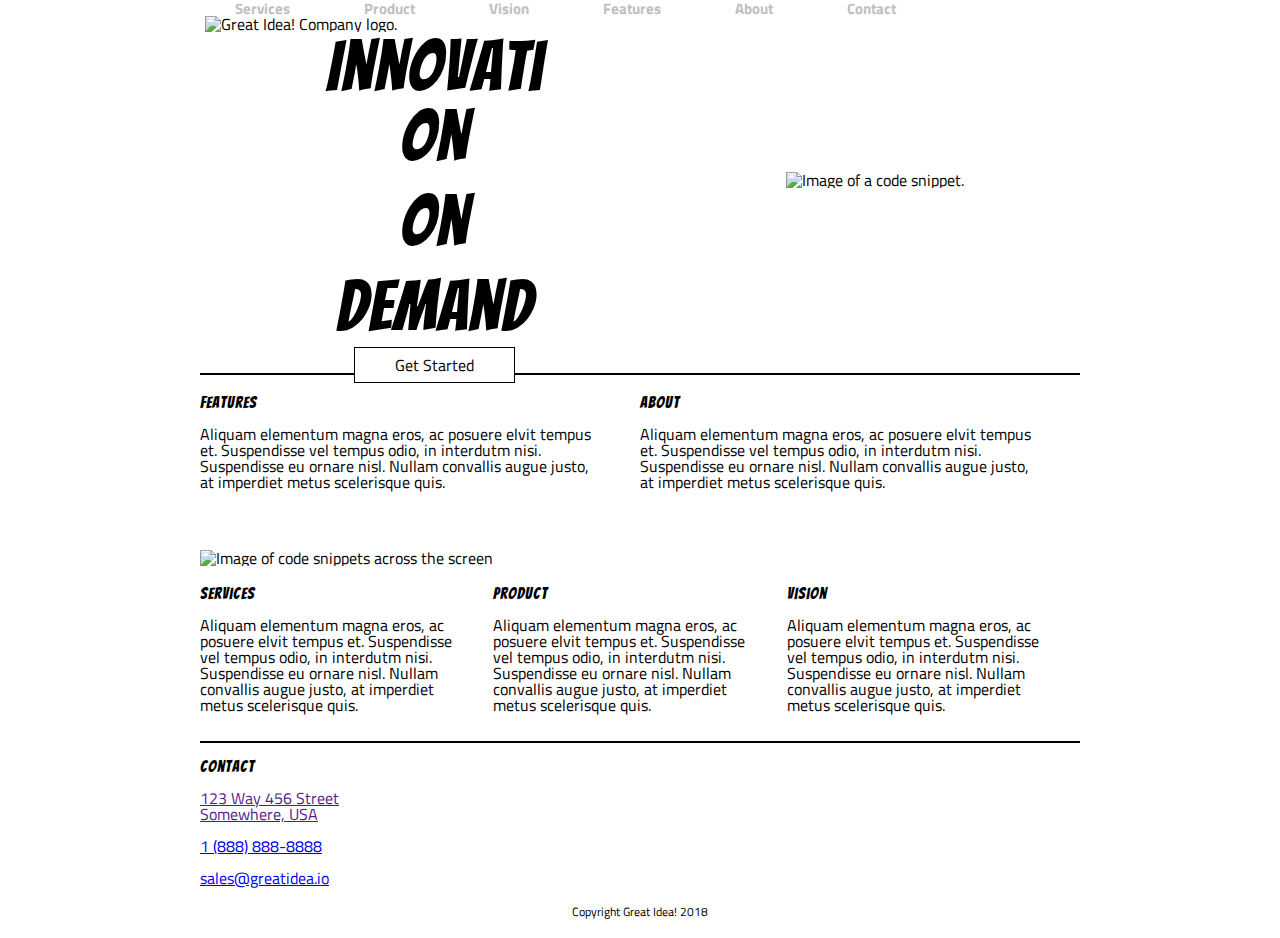
==== great-idea/index.html @ 02dd1603 "Added Flex and HTML to meet MVP" ====
<!doctype html>

<html lang="en">
<head>
  <meta charset="utf-8">

  <title>Great Idea!</title>

  <link href="https://fonts.googleapis.com/css?family=Bangers|Titillium+Web" rel="stylesheet">
  <link rel="stylesheet" href="css/index.css">

  <!--[if lt IE 9]>
    <script src="https://cdnjs.cloudflare.com/ajax/libs/html5shiv/3.7.3/html5shiv.js"></script>
  <![endif]-->
</head>

  <body>

<header>
  <a href="/services.html">Services</a>
  <a href="Product">Product</a>
  <a href="Vision">Vision</a>
  <a href="Features">Features</a>
  <a href="About">About</a>
  <a href="Contact">Contact</a>
  <img class="logo" src="img/logo.png" alt="Great Idea! Company logo.">
</header>
 
<div class="box-width">
<div class="inline-together2">
 <h1>Innovation</h1>
 <p></p>
<h1>On</h1>
<p></p>
<h1>Demand</h1>
  <span class="datButton">Get Started</span>
</div>
<div class="inline-together">
  <img src="img/header-img.png" alt="Image of a code snippet.">
</div>
</div>

<hr>

<section>
    <div class="box-width">
      <div class="inline-services">
  <h3>Features</h3>

  <p>Aliquam elementum magna eros, ac posuere elvit tempus et. Suspendisse vel tempus odio, in interdutm nisi. Suspendisse eu ornare nisl. Nullam convallis augue justo, at imperdiet metus scelerisque quis.</p>
      </div>
  <div class="inline-services">
<h3>About</h3>

  <p>Aliquam elementum magna eros, ac posuere elvit tempus et. Suspendisse vel tempus odio, in interdutm nisi. Suspendisse eu ornare nisl. Nullam convallis augue justo, at imperdiet metus scelerisque quis.</p>
    </div>
  </div>
</section>
<div>
  <img class="middle-img" src="img/mid-page-accent.jpg" alt="Image of code snippets across the screen">

<section>
    <div class="box-width">
        <div class="inline-services2">
      <h3>Services</h3>
  <p>Aliquam elementum magna eros, ac posuere elvit tempus et. Suspendisse vel tempus odio, in interdutm nisi. Suspendisse eu ornare nisl. Nullam convallis augue justo, at imperdiet metus scelerisque quis.</p>
        </div>
        <div class="inline-services2">
  <h3>Product</h3>

  <p>Aliquam elementum magna eros, ac posuere elvit tempus et. Suspendisse vel tempus odio, in interdutm nisi. Suspendisse eu ornare nisl. Nullam convallis augue justo, at imperdiet metus scelerisque quis.</p>
          </div>
          <div class="inline-services2">
  <h3>Vision</h3>

  <p>Aliquam elementum magna eros, ac posuere elvit tempus et. Suspendisse vel tempus odio, in interdutm nisi. Suspendisse eu ornare nisl. Nullam convallis augue justo, at imperdiet metus scelerisque quis.</p>
            </div>
</div>
</section>

<hr>

<div class="footerStyle"><br>
  <h3>Contact</h3>

    <footer>
      <address>
  <p><a href="">123 Way 456 Street</p>
  <p>Somewhere, USA</a></p><br>
  <p><a href="tel:18888888888">1 (888) 888-8888</a></p><br>
  <p><a href="mailto:sales@greatidea.io">sales@greatidea.io</a></p>
        </address>
    </div>
    <p class="copyright">Copyright Great Idea! 2018</p>
    </footer>
  </body>
</html>
---- great-idea/css/index.css ----
/* http://meyerweb.com/eric/tools/css/reset/ 
   v2.0 | 20110126
   License: none (public domain)
*/

html, body, div, span, applet, object, iframe,
h1, h2, h3, h4, h5, h6, p, blockquote, pre,
a, abbr, acronym, address, big, cite, code,
del, dfn, em, img, ins, kbd, q, s, samp,
small, strike, strong, sub, sup, tt, var,
b, u, i, center,
dl, dt, dd, ol, ul, li,
fieldset, form, label, legend,
table, caption, tbody, tfoot, thead, tr, th, td,
article, aside, canvas, details, embed, 
figure, figcaption, footer, header, hgroup, 
menu, nav, output, ruby, section, summary,
time, mark, audio, video {
	margin: 0;
	padding: 0;
	border: 0;
	font-size: 100%;
	font: inherit;
	vertical-align: baseline;
}
/* HTML5 display-role reset for older browsers */
article, aside, details, figcaption, figure, 
footer, header, hgroup, menu, nav, section {
	display: block;
}
body {
	line-height: 1;
}
ol, ul {
	list-style: none;
}
blockquote, q {
	quotes: none;
}
blockquote:before, blockquote:after,
q:before, q:after {
	content: '';
	content: none;
}
table {
	border-collapse: collapse;
	border-spacing: 0;
}

/* Set every element's box-sizing to border-box */
* {
    box-sizing: border-box;
}

html, body {
    height: 100%;
    font-family: 'Titillium Web', sans-serif;
}

h1, h2, h3, h4, h5 {
    font-family: 'Bangers', cursive;
    letter-spacing: 1px;
    margin-bottom: 15px;
}

/* Your code starts here! */

body{
	max-width: 880px;
	margin: auto;
}

header nav{
    display: flex;
    justify-content: start;
	align-items: center;
	padding: 0px 0px;
	margin: 0px -30px;
}

header img {
	padding: 0px 0px 0px 5px;
}

header a{
	padding: 20px 35px;
	/* font-family: Arial; */
	font-size: 15px;
	color: #bfbfbf;
	text-decoration: none;
	font-weight: bolder;
}

header a:hover{
	color: #3c3c3c;
}

h1{
	font-size: 70px;
	overflow-wrap: break-word;
}

.inline-together{
	text-align: center;
	margin: auto;
	padding: 40px 80px 85px 80px;
}

.inline-together2{
    text-align: center;
    margin: auto;
    padding: 0px 80px 0px 80px;
    height: 50%;
    vertical-align: top;
    width: 45%;
}


.datButton{
	background-color: white;
	border: 1px solid black;
	padding: 5px 40px;
	text-align: center;
}

.box-width{
	margin: auto;
	display: flex;
	flex-direction: row;
	justify-content: space-evenly;
}

hr {
	display: block;
	margin: auto;
	width: 100%;
	border-width: .5px;
	color: black;
	border-style: solid;
}

.inline-services{
	padding: 20px 40px 20px 0px;
	width: 475px;
	height: 175px;
}

.middle-img{
	display: flex;
	justify-content: center;
}

.services-header-img{
	display: flex;
	justify-content: flex-start;
}

.inline-services2{
	padding: 20px 40px 20px 0px;
	width: 320px;
	height: 175px;
}

.copyright{
text-align: center;
font-size: 12px;
padding: 20px 0px;
}

.servicesFont{
	font-size: 30px;
	padding: 30px 0px 0px 0px;
}

.servicesIntro{
	padding: 0px 0px 40px 0px;
}

.serviceBox{
	padding: 30px;
	background-color: #f2f2f2;
	border: black solid .5px;
	display: flex;
	flex-direction: column;
	justify-content: flex-start;
	align-items: baseline;
	margin-bottom: 40px;
}

.sectionRows .serviceBox:first-child{
	margin-right: 20px;
}

.learn-more-btn{
	font-size: 11px;
	background-color: white;
	border-radius: 5px;
	padding: 10px 50px;
	border: black solid .5px;
	margin-top: 20px;
	text-decoration: none;
}

.learn-more-btn:hover{
	background-color: black;
	color: white;
}

.sectionRows{
	display: flex;
	justify-content: space-between;
}

.thickerLine{
	display: block;
	margin: auto;
	width: 100%;
	border-width: 1px;
	color: black;
	border-style: solid;
	margin-bottom: 40px;
}

.topLine{
	margin-bottom: 40px;
}

.someFacts{
	display: flex;
	flex-direction: column;
	justify-content: flex-start;
	align-items: baseline;
}

.someFacts p{
	padding: 0px 50px 0px 0px;
}

.factsList{
	padding: 20px 0px 0px 20px;

}

li{
	list-style-type: square;
	line-height: 1.5em;
}

.copyrightBot{
	display: flex;
	justify-content: center;
	margin-top: 100px;
	margin-bottom: 20px;
}
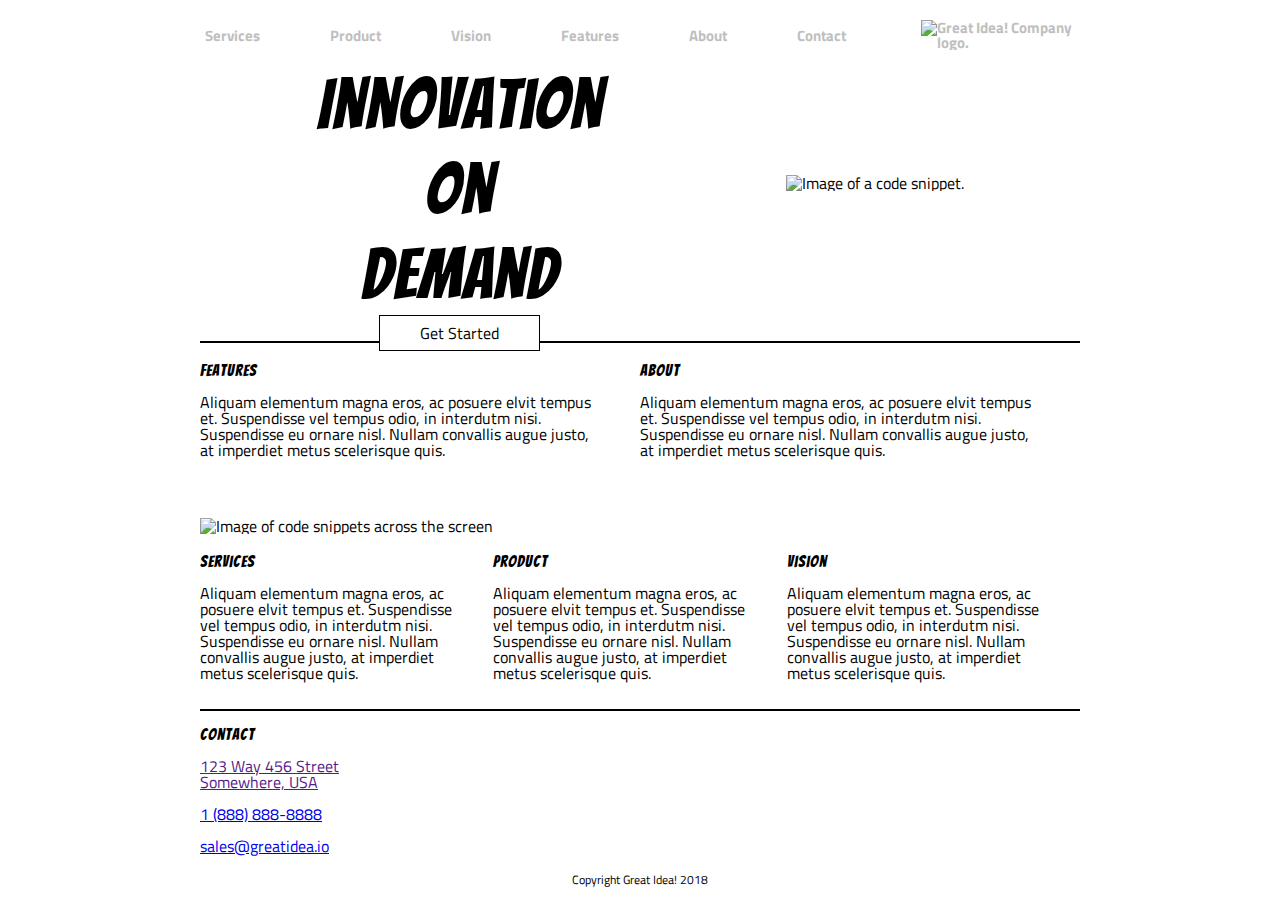
==== commit e3f87bb0: "Stretch Goals Added" ====
--- a/great-idea/index.html
+++ b/great-idea/index.html
@@ -16,15 +16,17 @@
 
   <body>
 
-<header>
-  <a href="/services.html">Services</a>
-  <a href="Product">Product</a>
-  <a href="Vision">Vision</a>
-  <a href="Features">Features</a>
-  <a href="About">About</a>
-  <a href="Contact">Contact</a>
-  <img class="logo" src="img/logo.png" alt="Great Idea! Company logo.">
-</header>
+      <header>
+          <nav> 
+           <a href="services.html">Services</a>
+           <a href="Product">Product</a>
+           <a href="Vision">Vision</a>
+           <a href="Features">Features</a>
+           <a href="About">About</a>
+           <a href="contact.html">Contact</a>
+           <a href="index.html"><img class="logo" src="img/logo.png" alt="Great Idea! Company logo."></a>
+          </nav>
+         </header>
  
 <div class="box-width">
 <div class="inline-together2">
--- a/great-idea/css/index.css
+++ b/great-idea/css/index.css
@@ -109,7 +109,7 @@
 .inline-together2{
     text-align: center;
     margin: auto;
-    padding: 0px 80px 0px 80px;
+    padding: 0px 30px 0px 80px;
     height: 50%;
     vertical-align: top;
     width: 45%;
@@ -251,4 +251,12 @@
 	justify-content: center;
 	margin-top: 100px;
 	margin-bottom: 20px;
+}
+
+.address-text{
+	font-size: 30px;
+	display: flex;
+	justify-content: flex-start;
+	font-weight: bold;
+	color: #ff9933;
 }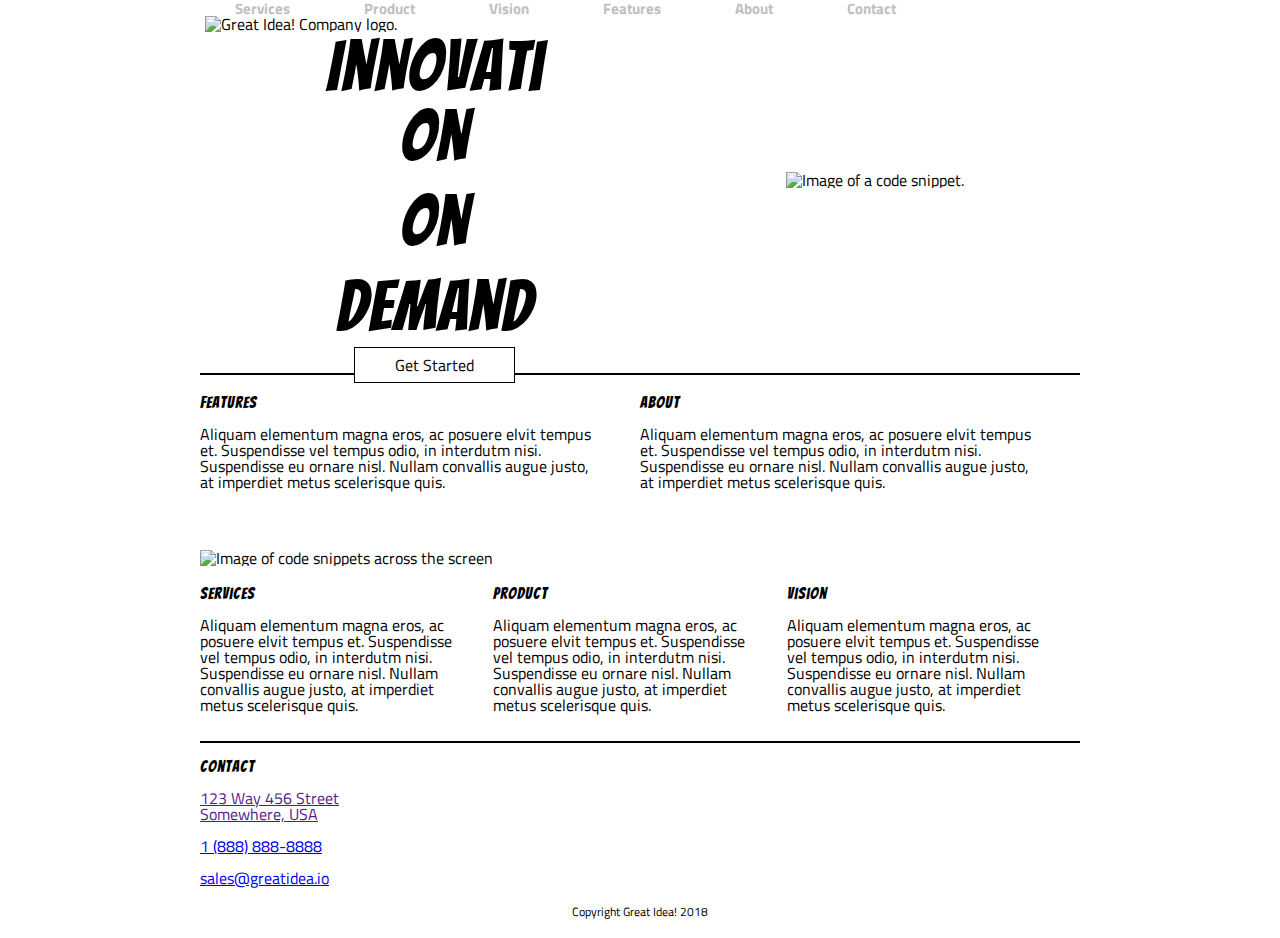
==== commit 11988231: "Merge pull request #1 from colbyhowell/UI-3-Project-Branch-1" ====
--- a/great-idea/index.html
+++ b/great-idea/index.html
@@ -16,17 +16,15 @@
 
   <body>
 
-      <header>
-          <nav> 
-           <a href="services.html">Services</a>
-           <a href="Product">Product</a>
-           <a href="Vision">Vision</a>
-           <a href="Features">Features</a>
-           <a href="About">About</a>
-           <a href="contact.html">Contact</a>
-           <a href="index.html"><img class="logo" src="img/logo.png" alt="Great Idea! Company logo."></a>
-          </nav>
-         </header>
+<header>
+  <a href="/services.html">Services</a>
+  <a href="Product">Product</a>
+  <a href="Vision">Vision</a>
+  <a href="Features">Features</a>
+  <a href="About">About</a>
+  <a href="Contact">Contact</a>
+  <img class="logo" src="img/logo.png" alt="Great Idea! Company logo.">
+</header>
  
 <div class="box-width">
 <div class="inline-together2">
--- a/great-idea/css/index.css
+++ b/great-idea/css/index.css
@@ -109,7 +109,7 @@
 .inline-together2{
     text-align: center;
     margin: auto;
-    padding: 0px 30px 0px 80px;
+    padding: 0px 80px 0px 80px;
     height: 50%;
     vertical-align: top;
     width: 45%;
@@ -251,12 +251,4 @@
 	justify-content: center;
 	margin-top: 100px;
 	margin-bottom: 20px;
-}
-
-.address-text{
-	font-size: 30px;
-	display: flex;
-	justify-content: flex-start;
-	font-weight: bold;
-	color: #ff9933;
 }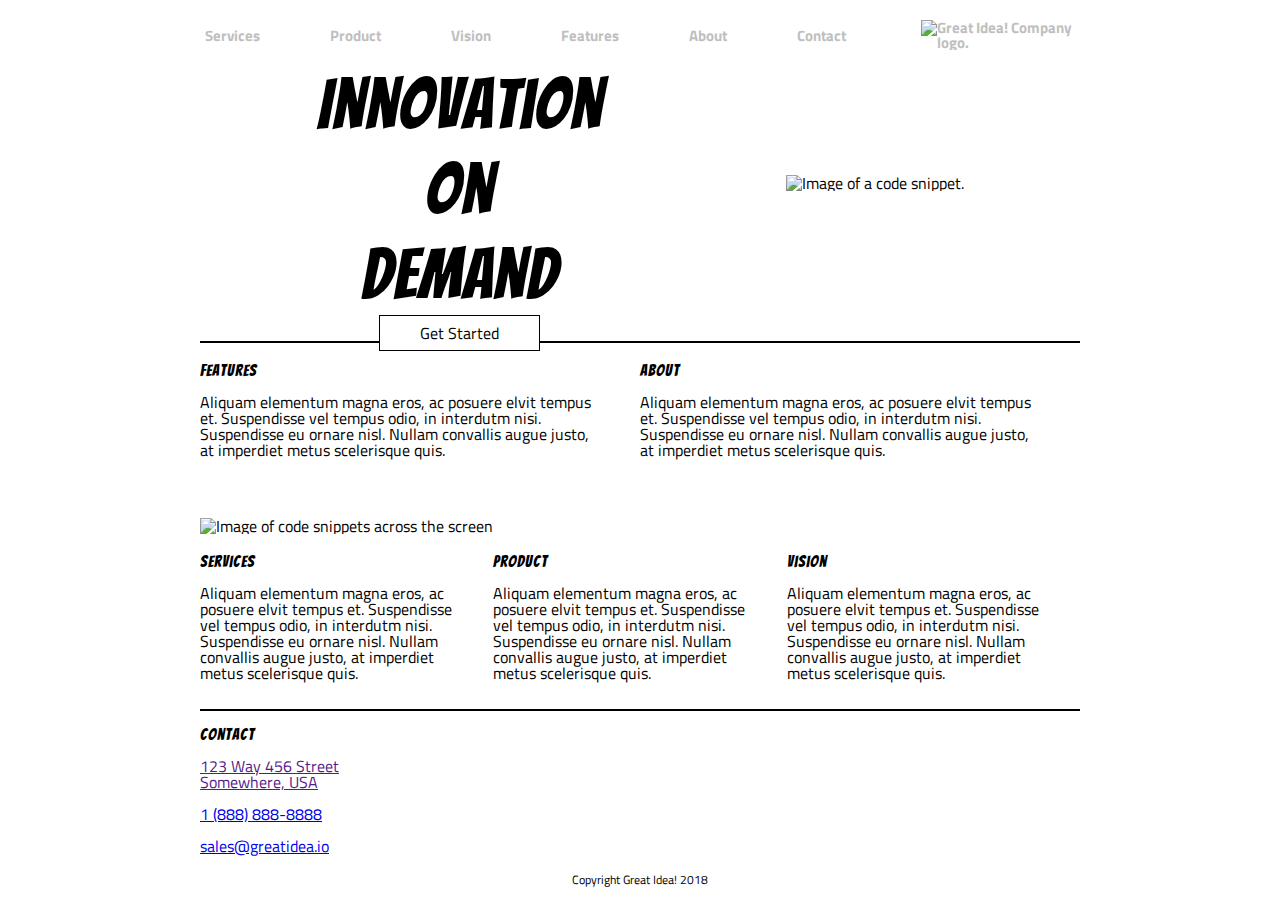
==== commit 0f4f2973: "Merge pull request #2 from colbyhowell/colby-howell" ====
--- a/great-idea/index.html
+++ b/great-idea/index.html
@@ -16,15 +16,17 @@
 
   <body>
 
-<header>
-  <a href="/services.html">Services</a>
-  <a href="Product">Product</a>
-  <a href="Vision">Vision</a>
-  <a href="Features">Features</a>
-  <a href="About">About</a>
-  <a href="Contact">Contact</a>
-  <img class="logo" src="img/logo.png" alt="Great Idea! Company logo.">
-</header>
+      <header>
+          <nav> 
+           <a href="services.html">Services</a>
+           <a href="Product">Product</a>
+           <a href="Vision">Vision</a>
+           <a href="Features">Features</a>
+           <a href="About">About</a>
+           <a href="contact.html">Contact</a>
+           <a href="index.html"><img class="logo" src="img/logo.png" alt="Great Idea! Company logo."></a>
+          </nav>
+         </header>
  
 <div class="box-width">
 <div class="inline-together2">
--- a/great-idea/css/index.css
+++ b/great-idea/css/index.css
@@ -109,7 +109,7 @@
 .inline-together2{
     text-align: center;
     margin: auto;
-    padding: 0px 80px 0px 80px;
+    padding: 0px 30px 0px 80px;
     height: 50%;
     vertical-align: top;
     width: 45%;
@@ -251,4 +251,12 @@
 	justify-content: center;
 	margin-top: 100px;
 	margin-bottom: 20px;
+}
+
+.address-text{
+	font-size: 30px;
+	display: flex;
+	justify-content: flex-start;
+	font-weight: bold;
+	color: #ff9933;
 }